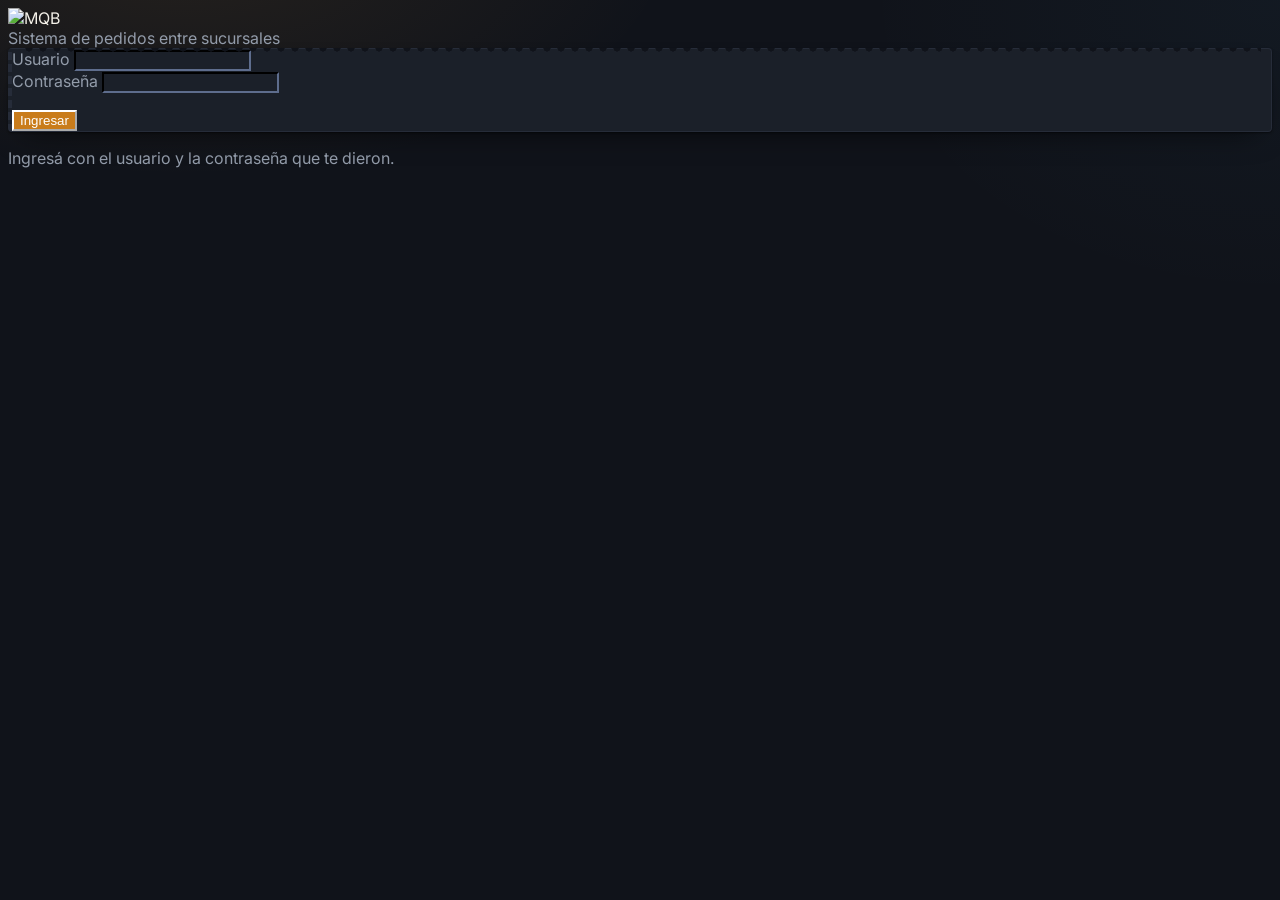
==== index.html @ c891ea08 "Add files via upload" ====
<!DOCTYPE html>
<html lang="es">
<head>
<meta charset="UTF-8">
<meta name="viewport" content="width=device-width, initial-scale=1.0">
<title>Ingresar</title>
<script src="https://cdn.tailwindcss.com"></script>
<link rel="stylesheet" href="estilos.css">
</head>
<body class="min-h-screen flex items-center justify-center px-4">

  <div class="w-full max-w-sm">
    <div class="mb-8 text-center">
      <img src="https://imagedelivery.net/ut8GNCA1obOu4JnXrJ_J9Q/e7b59903-06e0-48f8-1bb1-71bd6da8a800/public" alt="MQB" class="h-16 w-auto mx-auto">
      <div class="text-sm mt-1" style="color:var(--tinta-suave)">Sistema de pedidos entre sucursales</div>
    </div>

    <form id="form-login" class="ticket p-6 space-y-4">
      <div>
        <label class="block text-xs font-600 mb-1" style="color:var(--tinta-suave)">Usuario</label>
        <input id="usuario" type="text" required autocomplete="username"
          class="w-full border rounded px-3 py-2 outline-none"
          style="border-color:var(--linea)">
      </div>
      <div>
        <label class="block text-xs font-600 mb-1" style="color:var(--tinta-suave)">Contraseña</label>
        <input id="password" type="password" required autocomplete="current-password"
          class="w-full border rounded px-3 py-2 outline-none"
          style="border-color:var(--linea)">
      </div>
      <p id="error" class="text-sm hidden" style="color:var(--rojo)"></p>
      <button type="submit"
        class="w-full py-2.5 rounded font-600 text-white transition"
        style="background:var(--ambar-oscuro)">
        Ingresar
      </button>
    </form>

    <p class="text-xs text-center mt-6" style="color:var(--tinta-suave)">
     Ingresá con el usuario y la contraseña que te dieron.
    </p>
  </div>

<script type="module">
import { auth, onAuthStateChanged, signInWithEmailAndPassword, obtenerRolPorCorreo, emailDesdeUsuario }
  from "./firebase-config.js";
import { conCarga } from "./ui.js";

const form = document.getElementById("form-login");
const btnIngresar = form.querySelector('button[type="submit"]');
const errorEl = document.getElementById("error");

function mostrarError(msg){
  errorEl.textContent = msg;
  errorEl.classList.remove("hidden");
}

function redirigirSegunRol(user){
  const rol = obtenerRolPorCorreo(user.email);
  if (rol === "central") {
    location.href = "central.html";
  } else {
    location.href = "sucursal.html";
  }
}

// Si ya hay sesión iniciada, saltar directo a su pantalla.
onAuthStateChanged(auth, (user) => {
  if (user) redirigirSegunRol(user);
});

form.addEventListener("submit", (e) => {
  e.preventDefault();
  errorEl.classList.add("hidden");
  const email = emailDesdeUsuario(document.getElementById("usuario").value);
  const password = document.getElementById("password").value;
  conCarga(btnIngresar, async () => {
    const cred = await signInWithEmailAndPassword(auth, email, password);
    redirigirSegunRol(cred.user);
  }, "Ingresando…", false).catch(() => {
    mostrarError("Usuario o contraseña incorrectos.");
  });
});
</script>
</body>
</html>
---- estilos.css ----
@import url('https://fonts.googleapis.com/css2?family=Space+Grotesk:wght@500;600;700&family=Inter:wght@400;500;600&family=Oswald:wght@500;600;700&display=swap');

/* ============================================================
   MQB Pedidos — tema "línea de expedición".
   La referencia sigue siendo la cocina, pero de la barra de
   expedición: metal azulado bajo luz fría, y las comandas de
   cada pedido son las fichas que cuelgan del carril de pedidos,
   iluminadas por el punto cálido de la lámpara de pase. El dorado
   es esa luz puntual (nunca todo el fondo); el resto se apoya en
   un azul-carbón sobrio para que el dorado siga leyéndose como
   acento y no como base.
   ============================================================ */
:root{
  /* Fondo y superficies */
  --papel: #10131A;          /* fondo de página: acero azulado, no marrón */
  --papel-alto: #1B2029;     /* tickets, cards, modal */
  --bg-elevado: #141822;     /* sidebar */
  --superficie-hover: #232937;

  /* Texto */
  --tinta: #F3F0E8;          /* texto principal, blanco cálido de papel */
  --tinta-suave: #939CAA;    /* texto secundario, gris azulado (no caqui) */
  --tinta-tenue: #565E6E;    /* placeholders, texto terciario */

  /* Líneas */
  --linea: #262C39;          /* bordes, divisores */
  --linea-fuerte: #38404F;   /* hover de bordes */

  /* Acentos */
  --ambar: #F4A93B;          /* luz de la lámpara de pase */
  --ambar-oscuro: #C97C1B;
  --ambar-suave: #2E2413;
  --verde: #2FD498;
  --verde-suave: #0E2E24;
  --rojo: #F0654C;
  --rojo-suave: #34201B;
  --violeta: #A48CF2;
  --violeta-suave: #23203B;
  --azul: #56B4E9;
  --azul-suave: #122732;

  --radio-tarjeta: 12px;
  --sombra-tarjeta: 0 1px 2px rgba(0,0,0,.5), 0 14px 30px -16px rgba(0,0,0,.7);
  --sombra-tarjeta-hover: 0 1px 2px rgba(0,0,0,.5), 0 20px 38px -14px rgba(0,0,0,.75);
  --sombra-modal: 0 30px 80px -20px rgba(0,0,0,.8), 0 0 0 1px rgba(255,255,255,.04);
}

html{ color-scheme: dark; }

html,body{
  color:var(--tinta);
  font-family:'Inter',sans-serif;
}

/* Fondo de página: el resplandor cálido de la lámpara de pase,
   puntual arriba a la izquierda, sobre acero azulado oscuro. */
body{
  background:
    radial-gradient(900px 420px at 14% -6%, rgba(244,169,59,.09), transparent 55%),
    radial-gradient(700px 500px at 100% 0%, rgba(86,180,233,.04), transparent 60%),
    var(--papel);
  background-attachment: fixed;
}

.font-display{ font-family:'Space Grotesk',sans-serif; letter-spacing:-.01em; }
.num-mono{ font-family:'Space Grotesk',sans-serif; font-variant-numeric: tabular-nums; }

/* Sidebar: un tono apenas distinto del fondo, con un filo sutil
   para separar la navegación del contenido. */
aside{ background:var(--bg-elevado); }

/* Logo del sidebar: centrado y con más presencia que un ícono de
   navegación — es la marca, va arriba de todo y bien visible. */
.sidebar-logo{
  display:flex; justify-content:center;
  padding:.25rem 0 1rem;
}
.sidebar-logo img{
  height:76px; width:auto; display:block;
}

/* --- Navegación del carril lateral ---
   Botones más grandes, con ícono + texto, y estado activo resuelto con
   un panel de color sólido (mismo lenguaje que .filtro-btn.activo y
   .historial-sucursal-btn.activo) en vez de la barrita lateral angosta
   que tenía antes — más fácil de detectar de un vistazo y más "moderno". */
.tab-btn{
  display:flex;
  align-items:center;
  gap:.8rem;
  color:var(--tinta-suave);
  background:transparent;
  transition: background-color .15s, color .15s;
}
.tab-btn:hover{ background:var(--superficie-hover); color:var(--tinta); }
.tab-btn.activo{
  background:var(--ambar-suave);
  color:var(--ambar);
}
.tab-btn-icono{
  width:1.15rem; height:1.15rem; flex-shrink:0;
  opacity:.75;
  transition: opacity .15s;
}
.tab-btn:hover .tab-btn-icono,
.tab-btn.activo .tab-btn-icono{ opacity:1; }

/* Enlace de "Cerrar sesión" al pie del sidebar, con el mismo ícono+texto
   que la navegación de arriba pero en un registro más discreto. */
.link-pie-sidebar{
  display:inline-flex; align-items:center; gap:.4rem;
  transition: color .15s;
}
.link-pie-sidebar:hover{ color:var(--tinta); }
.link-pie-sidebar svg{ width:.95rem; height:.95rem; flex-shrink:0; }

/* --- Controles de formulario: fondo oscuro consistente ---
   Sin esto, inputs/selects/textareas quedan con el blanco por
   defecto del navegador y rompen toda la paleta. */
input, select, textarea{
  background:var(--papel-alto);
  color:var(--tinta);
  border-color:var(--linea);
}
input::placeholder, textarea::placeholder{ color:var(--tinta-tenue); }
input:focus, select:focus, textarea:focus{
  outline:none;
  border-color:var(--ambar);
  box-shadow:0 0 0 3px rgba(244,169,59,.18);
}
select{ color-scheme: dark; }

/* Foco visible por teclado en cualquier elemento interactivo */
button:focus-visible, a:focus-visible, [tabindex]:focus-visible{
  outline:2px solid var(--ambar);
  outline-offset:2px;
}

button{ transition: background-color .15s, border-color .15s, color .15s, box-shadow .15s, transform .05s; cursor:pointer; }
button:active{ transform: translateY(1px); }

/* Barra de desplazamiento discreta, a tono con la paleta */
::-webkit-scrollbar{ width:10px; height:10px; }
::-webkit-scrollbar-track{ background:transparent; }
::-webkit-scrollbar-thumb{ background:var(--linea); border-radius:999px; }
::-webkit-scrollbar-thumb:hover{ background:var(--linea-fuerte); }

/* Ticket: la ficha que cuelga del carril de pedidos. El borde
   izquierdo punteado imita la perforación de un talonario de
   comandas; arriba, una fila de muescas simula el corte del
   papel al arrancarlo. La sombra le da profundidad real, como
   si estuviera un poco despegada del fondo. */
.ticket{
  position:relative;
  background:var(--papel-alto);
  border:1px solid var(--linea);
  border-left:4px dashed var(--linea);
  border-radius:4px;
  box-shadow:var(--sombra-tarjeta);
  transition: border-color .15s, box-shadow .15s, transform .12s;
}
.ticket::before{
  content:"";
  position:absolute; top:-1px; left:10px; right:10px; height:6px;
  background-image: radial-gradient(circle at 7px 0, var(--papel) 3.5px, transparent 3.6px);
  background-size:14px 6px;
  background-repeat:repeat-x;
  pointer-events:none;
}
.ticket:hover{ border-left-color:var(--ambar); box-shadow:var(--sombra-tarjeta-hover); transform: translateY(-2px); }
.ticket.activo{ border-left-color:var(--ambar); border-left-style:solid; }
/* Pedidos que ya no siguen su curso normal (cancelado por la sucursal o
   rechazado por central): se atenúan para diferenciarlos de un vistazo
   de los que todavía están en trámite. */
.ticket.cancelado, .ticket.rechazado{ opacity:.6; }

/* --- Panel de filtros (Rango + Estado) ---
   Antes eran dos filas de píldoras idénticas, sueltas sobre el fondo,
   sin nada que las agrupe ni las distinga entre sí — se leían como un
   solo bloque confuso. Este panel las contiene en una superficie propia,
   con una etiqueta prolija por fila y una línea divisoria entre ambas,
   así se entiende de un vistazo que son dos filtros distintos. */
.filtros-panel{
  background:var(--papel-alto);
  border:1px solid var(--linea);
  border-radius:var(--radio-tarjeta);
  padding:.9rem 1.1rem;
  margin-bottom:1.5rem;
}
.filtros-fila{
  display:flex;
  align-items:center;
  gap:.7rem;
  flex-wrap:wrap;
}
.filtros-fila + .filtros-fila{
  margin-top:.85rem;
  padding-top:.85rem;
  border-top:1px solid var(--linea);
}
.filtros-etiqueta{
  font-size:.68rem;
  font-weight:600;
  color:var(--tinta-tenue);
  text-transform:uppercase;
  letter-spacing:.06em;
  flex-shrink:0;
  width:3.6rem;
}

/* Rango: son 4 opciones mutuamente excluyentes de un mismo eje (tiempo),
   así que un control segmentado (un solo borde, sin separación entre
   opciones) comunica mejor "elegí una de estas cuatro" que píldoras
   sueltas — es el mismo patrón que un selector de pestañas de fecha. */
.segmentado{
  display:inline-flex;
  border:1px solid var(--linea);
  border-radius:999px;
  overflow:hidden;
  flex-wrap:wrap;
}
.segmentado .segmento-btn{
  border:0;
  border-radius:0;
  background:transparent;
  padding:.42rem 1rem;
  font-size:.82rem;
  font-weight:600;
  color:var(--tinta-suave);
}
.segmentado .segmento-btn:not(:first-child){ border-left:1px solid var(--linea); }
.segmentado .segmento-btn:hover{ background:var(--superficie-hover); color:var(--tinta); }
.segmentado .segmento-btn.activo{
  background:var(--ambar-suave);
  color:var(--ambar);
}

/* Estado: son más opciones y no todas mutuamente excluyentes en el
   mismo sentido visual, así que se quedan como chips — pero más
   chicas y con menos separación que antes, para que se lean como un
   grupo de filtros secundarios y no compitan con el segmentado de arriba. */
.filtros-chips{
  display:flex;
  gap:.45rem;
  flex-wrap:wrap;
}
.chip-btn{
  padding:.4rem .85rem;
  font-size:.78rem;
  border-radius:999px;
  border:1px solid var(--linea);
}

.filtro-btn{
  color:var(--tinta-suave);
  background:transparent;
}
.filtro-btn:hover{ border-color:var(--linea-fuerte); color:var(--tinta); }
.filtro-btn.activo{
  border-color:var(--ambar-oscuro);
  background:var(--ambar-suave);
  color:var(--ambar);
}

@media (max-width:640px){
  .filtros-fila{ align-items:flex-start; }
  .filtros-etiqueta{ width:auto; margin-bottom:.3rem; flex-basis:100%; }
}

/* Estado vacío: centrado, con ícono dentro de un halo tenue de la luz
   ámbar del tema (la "lámpara de pase"), en vez de una simple línea de texto. */
.estado-vacio{
  display:flex; flex-direction:column; align-items:center; justify-content:center;
  gap:1rem; padding:3.5rem 1rem 3rem; text-align:center;
}
.estado-vacio-icono{
  width:64px; height:64px; border-radius:50%;
  display:flex; align-items:center; justify-content:center;
  background:radial-gradient(circle, var(--ambar-suave) 0%, transparent 72%);
}
.estado-vacio-icono svg{ width:30px; height:30px; color:var(--tinta-tenue); }
.estado-vacio-texto{ font-size:.9rem; font-weight:600; color:var(--tinta-suave); }

.badge{
  display:inline-flex; align-items:center; gap:.4rem;
  font-size:.72rem; font-weight:600; letter-spacing:.01em;
  padding:.22rem .65rem; border-radius:100px;
}
.badge::before{
  content:""; width:.4rem; height:.4rem; border-radius:50%; background:currentColor; flex-shrink:0;
}
.badge-pendiente{ background:var(--ambar-suave); color:var(--ambar); }
.badge-preparacion{ background:var(--violeta-suave); color:var(--violeta); }
.badge-enviado{ background:var(--azul-suave); color:var(--azul); }
.badge-recibido{ background:var(--verde-suave); color:var(--verde); }
.badge-diferencia{ background:var(--rojo-suave); color:var(--rojo); }
.badge-cancelado{ background:var(--linea); color:var(--tinta-suave); }
.badge-rechazado{ background:var(--rojo-suave); color:var(--rojo); }

/* Texto de ayuda contextual arriba de la tabla del modal de pedido: qué
   corresponde hacer (o qué pasó) en la etapa actual del pedido. */
.aviso-etapa{
  background:var(--superficie-hover);
  border:1px solid var(--linea);
  border-radius:8px;
  padding:.55rem .8rem;
  font-size:.78rem;
  line-height:1.4;
  color:var(--tinta-suave);
  margin-bottom:1.1rem;
}

.input-cant{
  font-family:'Space Grotesk',sans-serif;
  width:5.5rem; text-align:right;
}

/* --- Hoja de impresión (producción / remito / historial) ---
   La impresión sigue siendo sobre papel blanco real: es un documento
   físico que se lleva a la cocina o se abrocha al pedido, no una
   pantalla, así que tiene su propia identidad visual de marca en vez
   de la paleta oscura del resto del sitio. */
.hoja-print{ display:none; }
@media print{
  :root{
    --mqb-oscuro:#1A1A1A;
    --mqb-acento:#D8531D;
    --mqb-panel:#F5F1EA;
    --mqb-borde:#E2DED4;
    --mqb-gris-texto:#6B6660;
  }

  body *{ visibility:hidden; }
  .hoja-print.activa, .hoja-print.activa *{ visibility:visible; }
  .hoja-print.activa{
    display:block; position:absolute; top:0; left:0; width:100%;
    padding:1.4cm 1.2cm; background:#fff; color:var(--mqb-oscuro);
    font-family:'Inter',sans-serif;
  }
  .no-imprimir{ display:none !important; }
  .hi-fila-dif{ background:#FBEDE6; }
  .hi-fila-dif td{ font-weight:700; color:var(--mqb-acento); }

  /* Encabezado: logo + nombre de marca con eslogan, tipografía Oswald
     (impactante) para que se lea como marca y no como texto de sistema. */
  .hi-encabezado{
    display:flex; align-items:center; gap:16px;
    padding-bottom:14px; margin-bottom:16px;
    border-bottom:3px solid var(--mqb-oscuro);
  }
  .hi-encabezado .hi-logo{ height:58px; width:auto; display:block; }
  .hi-nombre{
    font-family:'Oswald',sans-serif; font-weight:700; font-size:23px;
    text-transform:uppercase; letter-spacing:.02em; color:var(--mqb-oscuro);
  }
  .hi-subtitulo{
    font-family:'Inter',sans-serif; font-size:10.5px; font-weight:700;
    color:var(--mqb-acento); text-transform:uppercase; letter-spacing:.05em;
    margin-top:3px;
  }

  /* Datos del documento en un panel propio, separados del branding. */
  .hi-meta{
    display:grid; grid-template-columns:repeat(4, 1fr); gap:14px;
    margin-bottom:18px; padding:12px 16px;
    background:var(--mqb-panel); border-radius:8px;
  }
  .hi-meta-item{ display:flex; flex-direction:column; gap:2px; }
  .hi-meta-label{
    font-size:9.5px; color:var(--mqb-gris-texto); font-weight:700;
    text-transform:uppercase; letter-spacing:.04em;
  }
  .hi-meta-valor{ font-size:14px; font-weight:700; color:var(--mqb-oscuro); }
  .hi-meta-numero .hi-meta-valor{
    font-family:'Oswald',sans-serif; font-size:22px; color:var(--mqb-acento);
  }

  /* Tabla con más aire, encabezado en color sólido y líneas sutiles. */
  .hi-tabla{ width:100%; border-collapse:collapse; font-size:13px; }
  .hi-tabla thead th{
    text-align:left; padding:9px 10px;
    background:var(--mqb-oscuro); color:#fff;
    font-size:10.5px; font-weight:700; text-transform:uppercase; letter-spacing:.04em;
  }
  .hi-tabla thead th:first-child{ border-radius:6px 0 0 6px; }
  .hi-tabla thead th:last-child{ border-radius:0 6px 6px 0; }
  .hi-tabla tbody td{ padding:10px; border-bottom:1px solid var(--mqb-borde); }
  .hi-tabla .hi-col-check{ width:24px; text-align:center; font-size:15px; color:#bbb; }
  .hi-tabla .hi-col-num{ text-align:right; font-weight:700; font-family:'Oswald',sans-serif; }
  .hi-tabla thead .hi-col-num{ text-align:right; }
  .hi-categoria td{
    padding-top:16px; padding-bottom:6px; font-weight:700; font-size:11.5px;
    text-transform:uppercase; letter-spacing:.03em;
    border-bottom:2px solid var(--mqb-oscuro); color:var(--mqb-oscuro);
  }

  /* Resumen final: texto simple + badge de estado cuando corresponde. */
  .hi-resumen{
    margin-top:10px; display:flex; justify-content:flex-end; align-items:center; gap:8px;
  }
  .hi-resumen-texto{ font-size:11px; color:var(--mqb-gris-texto); font-weight:600; }
  .hi-badge{
    display:inline-flex; align-items:center; gap:5px;
    padding:4px 11px; border-radius:999px;
    font-size:10.5px; font-weight:700; text-transform:uppercase; letter-spacing:.03em;
  }
  .hi-badge-ok{ background:#E3F3E8; color:#1E7A42; }
  .hi-badge-dif{ background:#FBE7E0; color:var(--mqb-acento); }

  .hi-nota{
    margin-top:20px; padding:12px 14px; background:#FCFBF8;
    border:1px solid var(--mqb-borde); border-left:4px solid var(--mqb-acento);
    border-radius:4px; font-size:12px;
  }
  .hi-nota-label{
    font-weight:700; margin-right:8px; color:var(--mqb-oscuro);
    text-transform:uppercase; font-size:10px; letter-spacing:.03em;
  }

  /* Zona de firmas: espacio en blanco para firmar + línea punteada + etiqueta. */
  .hi-firma{ margin-top:40px; display:grid; grid-template-columns:1fr 1fr; gap:32px; }
  .hi-firma-campo{ display:flex; flex-direction:column; }
  .hi-firma-linea{ height:46px; border-bottom:2px dashed var(--mqb-gris-texto); }
  .hi-firma-etiqueta{
    padding-top:8px; font-size:11px; font-weight:700; color:var(--mqb-oscuro);
    text-transform:uppercase; letter-spacing:.03em; text-align:center;
  }
}

/* --- Historial por sucursal: selector superior + panel de detalle debajo ---
   Antes reutilizaba el estilo "ticket" (pensado para comandas de
   pedidos), lo que se veía raro como botón de navegación angosto.
   Este es un selector de lista limpio, con el mismo lenguaje de
   "activo" que el resto del sitio (acento dorado). Las tarjetas de
   sucursal van una al lado de la otra (fila con wrap); el detalle de
   la elegida aparece debajo, ocupando todo el ancho. */
.historial-sucursal-btn{
  display:flex; flex-direction:column; align-items:flex-start; text-align:left;
  width:auto; min-width:150px;
  background:var(--papel-alto);
  border:1px solid var(--linea);
  border-radius:var(--radio-tarjeta);
  padding:.8rem 1rem;
  transition: border-color .15s, background-color .15s;
}
.historial-sucursal-btn:hover{ border-color:var(--linea-fuerte); background:var(--superficie-hover); }
.historial-sucursal-btn.activo{
  border-color:var(--ambar-oscuro);
  background:var(--ambar-suave);
}
.historial-sucursal-nombre{ font-weight:600; font-size:.88rem; }
.historial-sucursal-btn.activo .historial-sucursal-nombre{ color:var(--ambar); }
.historial-sucursal-cantidad{ font-size:.74rem; color:var(--tinta-suave); margin-top:.15rem; }

/* Panel de detalle: un contenedor propio (no texto suelto) para que el
   estado vacío tenga la misma jerarquía visual que la lista de al lado. */
.historial-detalle-vacio{
  border:1px dashed var(--linea);
  border-radius:var(--radio-tarjeta);
  padding:3rem 1.5rem;
  text-align:center;
  color:var(--tinta-suave);
  font-size:.88rem;
}

/* Mismo tamaño y lugar que el estado vacío, pero con borde sólido + spinner:
   así se distingue de un vistazo "todavía no elegiste nada" de "esto ya está
   cargando", en vez de mostrar las dos cosas con el mismo cartel de texto. */
.historial-detalle-cargando{
  display:flex;
  align-items:center;
  justify-content:center;
  gap:.6rem;
  border:1px solid var(--linea);
  border-radius:var(--radio-tarjeta);
  padding:3rem 1.5rem;
  text-align:center;
  color:var(--tinta-suave);
  font-size:.88rem;
}

/* --- Cards de producto (armar pedido / catálogo) --- */
.producto-card{
  background:var(--papel-alto);
  border:1px solid var(--linea);
  border-radius:var(--radio-tarjeta);
  padding:.95rem;
  display:flex;
  flex-direction:column;
  gap:.7rem;
  box-shadow:var(--sombra-tarjeta);
  transition:border-color .15s, box-shadow .15s, transform .12s;
}
.producto-card:hover{ border-color:var(--linea-fuerte); box-shadow:var(--sombra-tarjeta-hover); transform:translateY(-1px); }
.producto-card.con-cantidad{
  border-color:var(--ambar);
  box-shadow:0 0 0 1px var(--ambar), var(--sombra-tarjeta);
}
.producto-card-nombre{ font-weight:600; font-size:.92rem; line-height:1.25; }
.producto-card-meta{
  font-size:.7rem; color:var(--tinta-suave); text-transform:capitalize;
  letter-spacing:.01em;
}

.stepper{
  margin-top:auto;
  display:flex; align-items:stretch;
  border:1px solid var(--linea); border-radius:8px; overflow:hidden;
}
.stepper-btn{
  width:2.3rem; border:0; background:var(--papel);
  font-family:'Space Grotesk',sans-serif; font-weight:700; font-size:1.05rem;
  color:var(--tinta-suave); cursor:pointer; line-height:1;
}
.stepper-btn:hover{ background:var(--linea); color:var(--tinta); }
.stepper-btn:active{ background:var(--ambar); color:#1A1408; }
.stepper-input{
  flex:1; min-width:0; text-align:center; border:0;
  border-left:1px solid var(--linea); border-right:1px solid var(--linea);
  background:var(--papel-alto); color:var(--tinta);
  font-family:'Space Grotesk',sans-serif; font-weight:600; font-size:.95rem;
  -moz-appearance:textfield;
}
.stepper-input:focus{ box-shadow:none; }
.stepper-input::-webkit-outer-spin-button,
.stepper-input::-webkit-inner-spin-button{ -webkit-appearance:none; margin:0; }

/* --- Card de producto en el catálogo de central (con switch activo/inactivo) --- */
.producto-card.inactivo{ opacity:.55; box-shadow:none; }

.producto-card-toggle{
  margin-top:auto;
  display:flex; align-items:center; justify-content:space-between;
  font-size:.72rem; font-weight:600; color:var(--tinta-suave);
  cursor:pointer;
}

/* Fila de acciones (Editar/Eliminar en modo vista, Guardar/Cancelar en edición) */
.producto-card-acciones{
  display:flex; align-items:center; justify-content:space-between;
  padding-top:.6rem; margin-top:.15rem; border-top:1px solid var(--linea);
  font-size:.72rem; font-weight:600;
}
.producto-card-acciones button{
  background:none; border:0; padding:0; color:var(--tinta-suave);
}
.producto-card-acciones button:hover{ color:var(--tinta); text-decoration:underline; }
.producto-card-acciones .btn-eliminar-producto{ color:var(--rojo); }
.producto-card-acciones .btn-eliminar-producto:hover{ color:#F79E8C; }
.producto-card-acciones .btn-guardar-producto{ color:var(--verde); }
.producto-card-acciones .btn-guardar-producto:hover{ color:#7FF0C7; }

.btn-guardar-sucursal:hover{ color:#7FF0C7 !important; }
.btn-eliminar-sucursal:hover{ color:#F79E8C !important; }
.producto-card-acciones button:disabled{ opacity:.5; cursor:default; text-decoration:none; }

/* Botón de acción destructiva "en texto" (cancelar/rechazar pedido):
   mismo patrón visual que los botones de Editar/Eliminar del catálogo,
   pero reutilizable fuera de esa fila de acciones. */
.btn-texto-peligro{
  background:none; border:0; padding:0; font-weight:600; font-size:.8rem;
  color:var(--rojo); cursor:pointer;
}
.btn-texto-peligro:hover{ color:#F79E8C; text-decoration:underline; }
.btn-texto-peligro:disabled{ opacity:.5; cursor:default; text-decoration:none; }

.switch{ position:relative; display:inline-block; width:2.3rem; height:1.3rem; flex-shrink:0; }
.switch input{ position:absolute; opacity:0; width:100%; height:100%; margin:0; cursor:pointer; }
.switch-track{
  position:absolute; inset:0; background:var(--linea); border-radius:999px;
  transition:background .15s;
}
.switch-track::before{
  content:""; position:absolute; width:1.02rem; height:1.02rem; left:.14rem; top:.14rem;
  background:#F3F0E8; border-radius:50%; transition:transform .15s; box-shadow:0 1px 2px rgba(0,0,0,.4);
}
.switch input:checked ~ .switch-track{ background:var(--verde); }
.switch input:checked ~ .switch-track::before{ transform:translateX(1rem); background:#0B1712; }
.switch input:disabled ~ .switch-track{ opacity:.5; cursor:progress; }

@keyframes girar{ to{ transform:rotate(360deg); } }

.spinner{
  display:inline-block; width:14px; height:14px; flex-shrink:0;
  border:2px solid rgba(255,255,255,.3); border-top-color:#fff; border-radius:50%;
  animation:girar .7s linear infinite; vertical-align:-2px;
}
.spinner-oscuro{ border-color:rgba(243,240,232,.18); border-top-color:var(--tinta-suave); }

.btn-cargando{ opacity:.75; cursor:progress !important; }
.btn-cargando *{ pointer-events:none; }

.btn-cargando-contenido{ display:inline-flex; align-items:center; gap:.5rem; }

/* Placeholder mientras se espera la primera respuesta de Firestore */
.skeleton-fila{
  background:var(--papel-alto);
  border:1px solid var(--linea);
  border-radius:4px;
  padding:.9rem 1rem;
  display:flex; align-items:center; gap:.6rem;
  color:var(--tinta-suave); font-size:.85rem;
  grid-column: 1 / -1;
}

/* --- Modal de aviso/confirmación (reemplazo de alert()/confirm()) ---
   Mismo lenguaje visual que el resto del sitio: superficie papel-alto,
   sombra de modal, acento dorado para la acción principal y rojo
   reservado para acciones destructivas (rechazar, eliminar, cancelar). */
.aviso-overlay{
  position:fixed; inset:0; z-index:100;
  background:rgba(0,0,0,.65);
  display:none;
  align-items:center; justify-content:center;
  padding:1rem;
}
.aviso-overlay.flex{ display:flex; }
.aviso-overlay.hidden{ display:none; }
body.aviso-abierto{ overflow:hidden; }

.aviso-modal{
  display:flex; gap:1rem; align-items:flex-start;
  max-width:26rem; width:100%;
  background:var(--papel-alto);
  border:1px solid var(--linea);
  border-radius:var(--radio-tarjeta);
  box-shadow:var(--sombra-modal);
  padding:1.5rem;
  animation: aviso-aparecer .16s ease-out;
}
@keyframes aviso-aparecer{
  from{ opacity:0; transform:translateY(6px) scale(.98); }
  to{ opacity:1; transform:translateY(0) scale(1); }
}

.aviso-icono{
  flex-shrink:0;
  width:2.5rem; height:2.5rem;
  border-radius:999px;
  display:flex; align-items:center; justify-content:center;
}
.aviso-icono svg{ width:1.35rem; height:1.35rem; }
.aviso-icono-info{ background:var(--azul-suave); color:var(--azul); }
.aviso-icono-exito{ background:var(--verde-suave); color:var(--verde); }
.aviso-icono-advertencia{ background:var(--ambar-suave); color:var(--ambar); }
.aviso-icono-peligro, .aviso-icono-error{ background:var(--rojo-suave); color:var(--rojo); }

.aviso-cuerpo{ min-width:0; flex:1; }
.aviso-titulo{ font-family:'Space Grotesk',sans-serif; font-weight:700; font-size:1.05rem; margin-bottom:.35rem; }
.aviso-mensaje{ font-size:.88rem; line-height:1.5; color:var(--tinta-suave); }

.aviso-acciones{ display:flex; justify-content:flex-end; gap:.6rem; margin-top:1.3rem; }
.aviso-btn{
  padding:.55rem 1.1rem; border-radius:8px; font-weight:600; font-size:.85rem;
  border:1px solid transparent;
}
.aviso-btn-secundario{
  border-color:var(--linea); color:var(--tinta-suave); background:transparent;
}
.aviso-btn-secundario:hover{ border-color:var(--linea-fuerte); color:var(--tinta); }
.aviso-btn-principal{ background:var(--ambar-oscuro); color:#1A1408; }
.aviso-btn-principal:hover{ background:var(--ambar); }
.aviso-btn-peligro{ background:var(--rojo); color:#2B0E09; }
.aviso-btn-peligro:hover{ background:#F79E8C; }
.aviso-btn:focus-visible{ outline:2px solid var(--ambar); outline-offset:2px; }

@media (max-width:420px){
  .aviso-modal{ flex-direction:column; }
  .aviso-acciones{ justify-content:stretch; }
  .aviso-btn{ flex:1; }
}

/* Overlay de página completa mientras se resuelve la sesión */
#cargando-pagina{
  position:fixed; inset:0; background:var(--papel);
  display:flex; align-items:center; justify-content:center;
  z-index:50; gap:.6rem; color:var(--tinta-suave); font-size:.9rem;
}
#cargando-pagina .spinner{ width:18px; height:18px; }
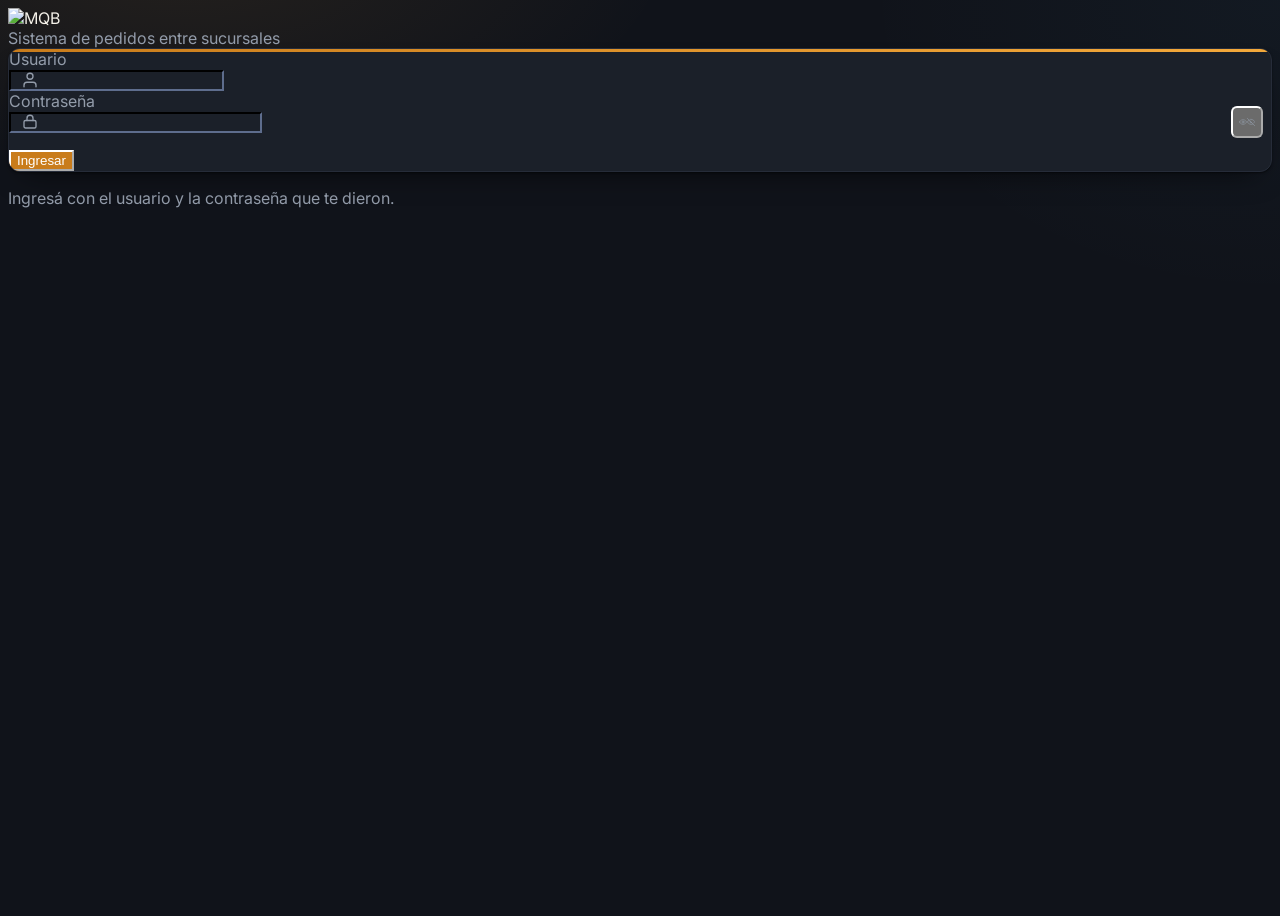
==== commit cde21938: "Update index.html" ====
--- a/index.html
+++ b/index.html
@@ -7,7 +7,7 @@
 <script src="https://cdn.tailwindcss.com"></script>
 <link rel="stylesheet" href="estilos.css">
 </head>
-<body class="min-h-screen flex items-center justify-center px-4">
+<body class="pantalla-login flex items-center justify-center px-4 py-10">
 
   <div class="w-full max-w-sm">
     <div class="mb-8 text-center">
@@ -15,18 +15,41 @@
       <div class="text-sm mt-1" style="color:var(--tinta-suave)">Sistema de pedidos entre sucursales</div>
     </div>
 
-    <form id="form-login" class="ticket p-6 space-y-4">
+    <form id="form-login" class="tarjeta-login p-6 sm:p-7 space-y-5">
       <div>
-        <label class="block text-xs font-600 mb-1" style="color:var(--tinta-suave)">Usuario</label>
-        <input id="usuario" type="text" required autocomplete="username"
-          class="w-full border rounded px-3 py-2 outline-none"
-          style="border-color:var(--linea)">
+        <label class="block text-xs font-600 mb-1.5" style="color:var(--tinta-suave)">Usuario</label>
+        <div class="campo-con-icono">
+          <svg class="icono-campo" viewBox="0 0 24 24" fill="none" stroke="currentColor" stroke-width="1.8" stroke-linecap="round" stroke-linejoin="round" width="18" height="18">
+            <path d="M20 21v-2a4 4 0 0 0-4-4H8a4 4 0 0 0-4 4v2"></path>
+            <circle cx="12" cy="7" r="4"></circle>
+          </svg>
+          <input id="usuario" type="text" required autocomplete="username"
+            autocapitalize="none" autocorrect="off" spellcheck="false"
+            class="w-full border rounded px-3 py-2.5 outline-none"
+            style="border-color:var(--linea)">
+        </div>
       </div>
       <div>
-        <label class="block text-xs font-600 mb-1" style="color:var(--tinta-suave)">Contraseña</label>
-        <input id="password" type="password" required autocomplete="current-password"
-          class="w-full border rounded px-3 py-2 outline-none"
-          style="border-color:var(--linea)">
+        <label class="block text-xs font-600 mb-1.5" style="color:var(--tinta-suave)">Contraseña</label>
+        <div class="campo-con-icono campo-clave">
+          <svg class="icono-campo" viewBox="0 0 24 24" fill="none" stroke="currentColor" stroke-width="1.8" stroke-linecap="round" stroke-linejoin="round" width="18" height="18">
+            <rect x="4" y="10" width="16" height="10" rx="2"></rect>
+            <path d="M8 10V7a4 4 0 0 1 8 0v3"></path>
+          </svg>
+          <input id="password" type="password" required autocomplete="current-password"
+            class="w-full border rounded px-3 py-2.5 outline-none"
+            style="border-color:var(--linea)">
+          <button type="button" id="btn-ver-clave" class="btn-ver-clave" aria-label="Mostrar contraseña" aria-pressed="false">
+            <svg class="icono-ojo icono-ojo-abierto" viewBox="0 0 24 24" fill="none" stroke="currentColor" stroke-width="1.8" stroke-linecap="round" stroke-linejoin="round" width="18" height="18">
+              <path d="M1 12s4-7 11-7 11 7 11 7-4 7-11 7-11-7-11-7Z"></path>
+              <circle cx="12" cy="12" r="3"></circle>
+            </svg>
+            <svg class="icono-ojo icono-ojo-cerrado hidden" viewBox="0 0 24 24" fill="none" stroke="currentColor" stroke-width="1.8" stroke-linecap="round" stroke-linejoin="round" width="18" height="18">
+              <path d="M17.94 17.94A10.94 10.94 0 0 1 12 19c-7 0-11-7-11-7a21.6 21.6 0 0 1 5.06-5.94M9.9 4.24A10.4 10.4 0 0 1 12 4c7 0 11 7 11 7a21.6 21.6 0 0 1-2.16 3.19m-6.72-1.07a3 3 0 1 1-4.24-4.24"></path>
+              <line x1="1" y1="1" x2="23" y2="23"></line>
+            </svg>
+          </button>
+        </div>
       </div>
       <p id="error" class="text-sm hidden" style="color:var(--rojo)"></p>
       <button type="submit"
@@ -49,6 +72,18 @@
 const form = document.getElementById("form-login");
 const btnIngresar = form.querySelector('button[type="submit"]');
 const errorEl = document.getElementById("error");
+
+// Mostrar/ocultar la contraseña tocando el ojo.
+const inputPassword = document.getElementById("password");
+const btnVerClave = document.getElementById("btn-ver-clave");
+btnVerClave.addEventListener("click", () => {
+  const visible = inputPassword.type === "text";
+  inputPassword.type = visible ? "password" : "text";
+  btnVerClave.setAttribute("aria-pressed", String(!visible));
+  btnVerClave.setAttribute("aria-label", visible ? "Mostrar contraseña" : "Ocultar contraseña");
+  btnVerClave.querySelector(".icono-ojo-abierto").classList.toggle("hidden", !visible);
+  btnVerClave.querySelector(".icono-ojo-cerrado").classList.toggle("hidden", visible);
+});
 
 function mostrarError(msg){
   errorEl.textContent = msg;
@@ -83,4 +118,4 @@
 });
 </script>
 </body>
-</html>+</html>
--- a/estilos.css
+++ b/estilos.css
@@ -45,8 +45,14 @@
   --sombra-modal: 0 30px 80px -20px rgba(0,0,0,.8), 0 0 0 1px rgba(255,255,255,.04);
 }
 
-html{ color-scheme: dark; }
-
+html{ color-scheme: dark; overflow-x:hidden; }
+
+/* Importante: overflow-x:hidden va en <html>, NUNCA en <body>. Ponerlo en
+   body es justo lo que hace que en mobile (sobre todo iOS Safari) los
+   elementos position:fixed -como el botón hamburguesa- dejen de quedar
+   fijos y empiecen a moverse junto con el scroll de la página: al
+   ponerle overflow a body, el navegador lo toma como el contenedor de
+   scroll real en vez de html, y ahí el fixed se rompe. */
 html,body{
   color:var(--tinta);
   font-family:'Inter',sans-serif;
@@ -65,9 +71,64 @@
 .font-display{ font-family:'Space Grotesk',sans-serif; letter-spacing:-.01em; }
 .num-mono{ font-family:'Space Grotesk',sans-serif; font-variant-numeric: tabular-nums; }
 
+/* main es flex-1 dentro de ".flex" (junto al sidebar). Por default, un
+   flex item no se achica más allá del ancho mínimo de su contenido interno
+   (el bug de "min-width:auto" de flexbox) — si algo adentro no puede
+   envolver (texto largo, un control con nowrap, etc.), ESE ancho mínimo
+   se filtra hacia arriba y termina estirando toda la página en mobile.
+   min-width:0 corta esa propagación acá, en la raíz. */
+main{ min-width:0; }
+
 /* Sidebar: un tono apenas distinto del fondo, con un filo sutil
    para separar la navegación del contenido. */
 aside{ background:var(--bg-elevado); }
+
+/* --- Sidebar responsive: panel lateral en mobile, fijo en desktop ---
+   Por debajo de 768px el sidebar sale de flujo y se convierte en un panel
+   que entra desde la izquierda por encima del contenido (clase
+   .sidebar-abierto la desliza a la vista); por encima de 768px vuelve a
+   comportarse como columna fija de siempre. */
+@media (max-width:767px){
+  .sidebar{
+    position:fixed;
+    top:0; left:0; bottom:0;
+    z-index:40;
+    overflow-y:auto;
+    transform:translateX(-100%);
+    transition:transform .25s ease;
+    box-shadow:var(--sombra-modal);
+  }
+  .sidebar.sidebar-abierto{ transform:translateX(0); }
+}
+
+/* Botón hamburguesa: fijo arriba a la izquierda, solo en mobile. */
+.menu-hamburguesa{
+  position:fixed; top:1rem; left:1rem; z-index:35;
+  width:2.5rem; height:2.5rem;
+  display:flex; align-items:center; justify-content:center;
+  border-radius:8px;
+  background:var(--papel-alto);
+  border:1px solid var(--linea);
+  color:var(--tinta);
+}
+.menu-hamburguesa:hover{ border-color:var(--linea-fuerte); }
+
+/* Botón de cerrar dentro del sidebar, arriba a la derecha (solo mobile). */
+.btn-cerrar-menu{
+  position:absolute; top:1rem; right:1rem;
+  color:var(--tinta-suave);
+}
+.btn-cerrar-menu:hover{ color:var(--tinta); }
+
+/* Fondo oscuro detrás del sidebar abierto en mobile. */
+.sidebar-overlay{
+  position:fixed; inset:0; z-index:30;
+  background:rgba(0,0,0,.6);
+}
+
+/* Mientras el menú mobile está abierto, evitamos que la página de atrás
+   scrollee (el sidebar ya tiene su propio scroll interno si hace falta). */
+body.sin-scroll{ overflow:hidden; }
 
 /* Logo del sidebar: centrado y con más presencia que un ícono de
    navegación — es la marca, va arriba de todo y bien visible. */
@@ -265,6 +326,32 @@
 @media (max-width:640px){
   .filtros-fila{ align-items:flex-start; }
   .filtros-etiqueta{ width:auto; margin-bottom:.3rem; flex-basis:100%; }
+
+  /* El segmentado (Rango) es un solo borde en forma de píldora que
+     envuelve a sus 4 botones; si esa fila se corta en 2 líneas (porque
+     no entran los 4 en el ancho disponible), el border-radius de 999px
+     y el overflow:hidden quedan pensados para una sola línea y el
+     grupo se ve roto/cortado. En vez de envolver, lo hacemos scrollear
+     horizontal en una sola fila: se ve como una píldora entera y se
+     desliza con el dedo si no entra todo. */
+  .segmentado{
+    flex-wrap:nowrap;
+    overflow-x:auto;
+    -webkit-overflow-scrolling:touch;
+    max-width:100%;
+    min-width:0;
+    scrollbar-width:none;
+  }
+  .segmentado::-webkit-scrollbar{ display:none; }
+  .segmentado .segmento-btn{
+    flex-shrink:0;
+    white-space:nowrap;
+  }
+
+  /* Los chips de Estado si pueden envolver en varias líneas sin problema
+     (cada uno tiene su propio borde independiente), pero les bajamos un
+     poco el tamaño para que entren más por fila. */
+  .chip-btn{ padding:.35rem .7rem; font-size:.74rem; }
 }
 
 /* Estado vacío: centrado, con ícono dentro de un halo tenue de la luz
@@ -280,6 +367,16 @@
 }
 .estado-vacio-icono svg{ width:30px; height:30px; color:var(--tinta-tenue); }
 .estado-vacio-texto{ font-size:.9rem; font-weight:600; color:var(--tinta-suave); }
+
+/* Envoltorio para las tablas que se muestran en pantalla (no las hojas de
+   impresión, que tienen su propio manejo aparte): en vez de que la tabla
+   fuerce el ancho de toda la página en mobile (o se aplaste hasta quedar
+   ilegible), scrollea horizontal solo ella, contenida en su tarjeta. */
+.tabla-scroll{
+  overflow-x:auto;
+  -webkit-overflow-scrolling:touch;
+}
+.tabla-scroll table{ min-width:480px; }
 
 .badge{
   display:inline-flex; align-items:center; gap:.4rem;
@@ -296,6 +393,100 @@
 .badge-diferencia{ background:var(--rojo-suave); color:var(--rojo); }
 .badge-cancelado{ background:var(--linea); color:var(--tinta-suave); }
 .badge-rechazado{ background:var(--rojo-suave); color:var(--rojo); }
+
+/* Estructura del modal de pedido: en vez de que TODO el modal scrollee
+   como un bloque (header, botones e historial incluidos), lo armamos en
+   columna con altura máxima = viewport. El header, los botones y el
+   historial (.modal-fijo) mantienen su tamaño natural; el único bloque
+   que puede achicarse y scrollear -si hace falta- es .modal-cuerpo
+   (tabla de items + notas), que es lo único de largo variable. Así el
+   modal en sí nunca "scrollea": a lo sumo scrollea su contenido interno. */
+.modal-caja{
+  max-height:92dvh;
+  display:flex;
+  flex-direction:column;
+}
+.modal-fijo{ flex-shrink:0; }
+.modal-cuerpo{
+  overflow-y:auto;
+  flex:1 1 auto;
+  min-height:0; /* clave: permite que este bloque se achique en vez de empujar el alto del modal */
+}
+
+/* Botones de acción del modal: en vez de un flex-wrap simple (que con
+   textos largos como "Imprimir hoja de producción" termina mostrando
+   un botón por fila en mobile), los ordenamos de a 2 por fila. min-width:0
+   pisa el mínimo por defecto de un flex item (que toma el ancho del texto
+   sin cortar) para que, si no entra, el texto del botón haga wrap en dos
+   líneas ADENTRO del botón en vez de mandar al otro botón a una fila nueva. */
+.modal-botones{
+  display:flex;
+  flex-wrap:wrap;
+  gap:.5rem;
+}
+.modal-botones button{
+  flex:1 1 calc(50% - .25rem);
+  min-width:0;
+  text-align:center;
+}
+
+/* Campo de contraseña del login, con el ojito para mostrar/ocultar lo
+   tipeado. El input le deja lugar al botón con padding derecho, y el
+   botón se centra verticalmente encima suyo. */
+/* Pantalla de login: min-height con dvh (viewport dinámico) en vez de
+   min-h-screen (100vh) — en mobile, 100vh no descuenta la barra de
+   direcciones del navegador, así que el contenido centrado quedaba más
+   alto de lo que en realidad se ve y aparecía un scroll de sobra/raro
+   apenas se cargaba la página o se mostraba/ocultaba esa barra. dvh se
+   ajusta al alto real visible en cada momento. */
+.pantalla-login{ min-height:100vh; min-height:100dvh; }
+
+/* Tarjeta del formulario de login: a diferencia de ".ticket" (que se usa
+   para las fichas de pedido con su borde punteado), acá va un diseño
+   más simple para un formulario: borde parejo y una franja de acento
+   dorado arriba, en vez del corte lateral tipo comanda. */
+.tarjeta-login{
+  position:relative;
+  background:var(--papel-alto);
+  border:1px solid var(--linea);
+  border-radius:var(--radio-tarjeta);
+  box-shadow:var(--sombra-tarjeta);
+  overflow:hidden;
+}
+.tarjeta-login::before{
+  content:"";
+  position:absolute; top:0; left:0; right:0; height:3px;
+  background:linear-gradient(90deg, var(--ambar-oscuro), var(--ambar));
+}
+
+/* Campos de usuario/contraseña con un ícono a la izquierda, para que se
+   lean más rápido de un vistazo y no sean dos inputs idénticos. */
+.campo-con-icono{ position:relative; }
+.campo-con-icono .icono-campo{
+  position:absolute; top:50%; left:.75rem;
+  transform:translateY(-50%);
+  color:var(--tinta-suave);
+  pointer-events:none;
+}
+.campo-con-icono input{ padding-left:2.5rem; }
+
+.campo-clave{ position:relative; }
+.campo-clave input{ padding-right:2.5rem; }
+.btn-ver-clave{
+  position:absolute;
+  top:50%; right:.5rem;
+  transform:translateY(-50%);
+  display:flex; align-items:center; justify-content:center;
+  width:2rem; height:2rem;
+  color:var(--tinta-suave);
+  border-radius:6px;
+}
+.btn-ver-clave:hover{ color:var(--tinta); }
+
+/* Oculta el ícono nativo de "revelar contraseña" de Edge/IE para que no
+   se superponga con nuestro propio botón del ojo. */
+input[type="password"]::-ms-reveal,
+input[type="password"]::-ms-clear{ display:none; }
 
 /* Texto de ayuda contextual arriba de la tabla del modal de pedido: qué
    corresponde hacer (o qué pasó) en la etapa actual del pedido. */
@@ -676,4 +867,4 @@
   display:flex; align-items:center; justify-content:center;
   z-index:50; gap:.6rem; color:var(--tinta-suave); font-size:.9rem;
 }
-#cargando-pagina .spinner{ width:18px; height:18px; }+#cargando-pagina .spinner{ width:18px; height:18px; }
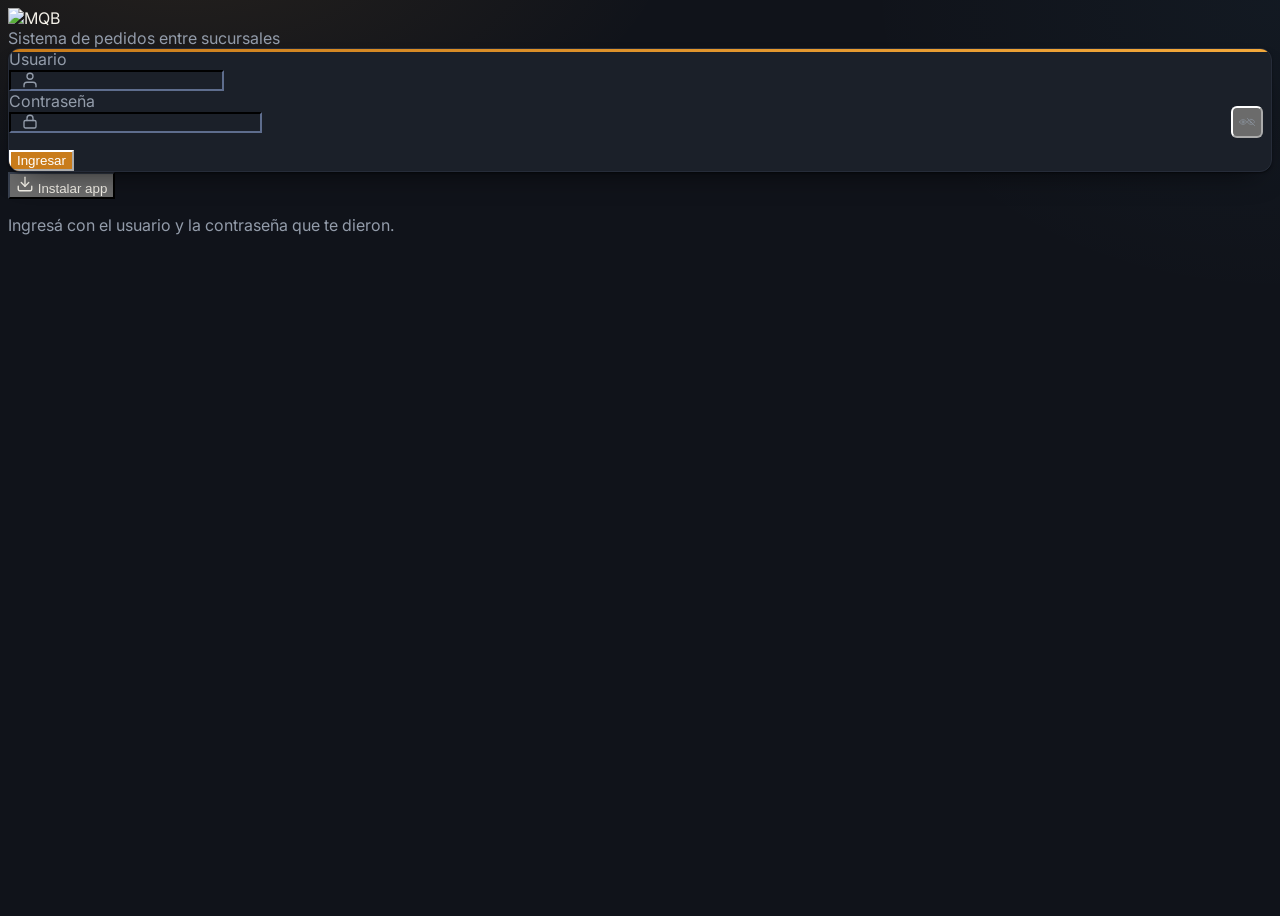
==== commit 800a2705: "Update index.html" ====
--- a/index.html
+++ b/index.html
@@ -6,6 +6,15 @@
 <title>Ingresar</title>
 <script src="https://cdn.tailwindcss.com"></script>
 <link rel="stylesheet" href="estilos.css">
+
+<link rel="manifest" href="/manifest.json">
+<meta name="theme-color" content="#084788">
+<link rel="icon" type="image/png" sizes="192x192" href="/192.png">
+<link rel="icon" type="image/png" sizes="512x512" href="/512.png">
+<link rel="apple-touch-icon" href="/192.png">
+<meta name="apple-mobile-web-app-capable" content="yes">
+<meta name="apple-mobile-web-app-status-bar-style" content="black-translucent">
+<meta name="apple-mobile-web-app-title" content="MQB Pedidos">
 </head>
 <body class="pantalla-login flex items-center justify-center px-4 py-10">
 
@@ -59,6 +68,17 @@
       </button>
     </form>
 
+    <button id="btn-instalar" type="button"
+      class="hidden w-full mt-4 py-2.5 rounded border font-600 text-sm items-center justify-center gap-2"
+      style="border-color:var(--linea-fuerte); color:var(--tinta)">
+      <svg viewBox="0 0 24 24" fill="none" stroke="currentColor" stroke-width="1.8" stroke-linecap="round" stroke-linejoin="round" width="18" height="18">
+        <path d="M21 15v4a2 2 0 0 1-2 2H5a2 2 0 0 1-2-2v-4"></path>
+        <polyline points="7 10 12 15 17 10"></polyline>
+        <line x1="12" y1="15" x2="12" y2="3"></line>
+      </svg>
+      Instalar app
+    </button>
+
     <p class="text-xs text-center mt-6" style="color:var(--tinta-suave)">
      Ingresá con el usuario y la contraseña que te dieron.
     </p>
@@ -67,7 +87,7 @@
 <script type="module">
 import { auth, onAuthStateChanged, signInWithEmailAndPassword, obtenerRolPorCorreo, emailDesdeUsuario }
   from "./firebase-config.js";
-import { conCarga } from "./ui.js";
+import { conCarga, configurarBotonInstalar } from "./ui.js";
 
 const form = document.getElementById("form-login");
 const btnIngresar = form.querySelector('button[type="submit"]');
@@ -85,6 +105,8 @@
   btnVerClave.querySelector(".icono-ojo-cerrado").classList.toggle("hidden", visible);
 });
 
+configurarBotonInstalar(document.getElementById("btn-instalar"));
+
 function mostrarError(msg){
   errorEl.textContent = msg;
   errorEl.classList.remove("hidden");
@@ -94,6 +116,10 @@
   const rol = obtenerRolPorCorreo(user.email);
   if (rol === "central") {
     location.href = "central.html";
+  } else if (rol === "panadero") {
+    location.href = "panaderia.html";
+  } else if (rol === "fabrica") {
+    location.href = "fabrica.html";
   } else {
     location.href = "sucursal.html";
   }
@@ -117,5 +143,16 @@
   });
 });
 </script>
+<script>
+// Registra el service worker para que la app sea instalable (ícono propio,
+// se abre sin barra del navegador) y abra un instante aunque no haya señal.
+// Si falla (por ejemplo, mirando el sitio en un entorno sin HTTPS), no pasa
+// nada: la app funciona igual, solo sin esta parte.
+if ("serviceWorker" in navigator) {
+  window.addEventListener("load", () => {
+    navigator.serviceWorker.register("/sw.js").catch(() => {});
+  });
+}
+</script>
 </body>
 </html>
--- a/estilos.css
+++ b/estilos.css
@@ -128,7 +128,12 @@
 
 /* Mientras el menú mobile está abierto, evitamos que la página de atrás
    scrollee (el sidebar ya tiene su propio scroll interno si hace falta). */
-body.sin-scroll{ overflow:hidden; }
+body.sin-scroll{
+  position:fixed;
+  left:0; right:0;
+  overflow:hidden;
+  width:100%;
+}
 
 /* Logo del sidebar: centrado y con más presencia que un ícono de
    navegación — es la marca, va arriba de todo y bien visible. */
